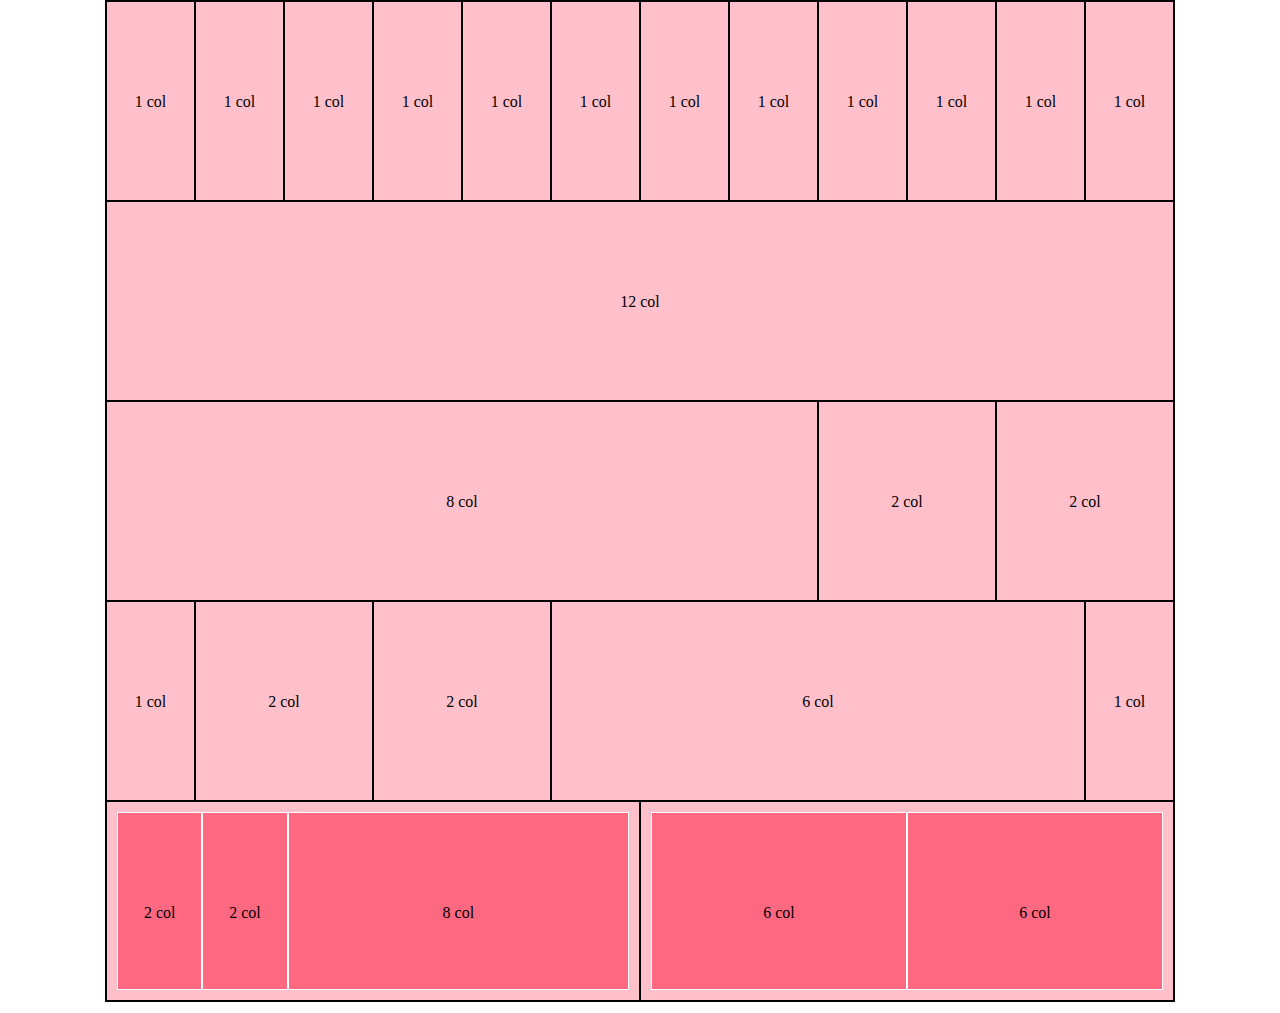
==== index.html @ dd4a896e "finito" ====
<!DOCTYPE html>
<html lang="en">
<head>
    <meta charset="UTF-8">
    <meta http-equiv="X-UA-Compatible" content="IE=edge">
    <meta name="viewport" content="width=device-width, initial-scale=1.0">
    <link rel="stylesheet" href="css/12bool-responsive.css">
    <link rel="stylesheet" href="css/style.css">
    <title>Document</title>
</head>
<body>
    
    <!-- start -->
    <div class="container">

        <div class="row">
            <div class="col-xs-1 col">1 col</div>
            <div class="col-xs-1 col">1 col</div>
            <div class="col-xs-1 col">1 col</div>
            <div class="col-xs-1 col">1 col</div>
            <div class="col-xs-1 col">1 col</div>
            <div class="col-xs-1 col">1 col</div>
            <div class="col-xs-1 col">1 col</div>
            <div class="col-xs-1 col">1 col</div>
            <div class="col-xs-1 col">1 col</div>
            <div class="col-xs-1 col">1 col</div>
            <div class="col-xs-1 col">1 col</div>
            <div class="col-xs-1 col">1 col</div>
        </div>

        <div class="row">
            <div class="col-xs-12 col">12 col</div>
        </div>

        <div class="row">
            <div class="col-xs-8 col">8 col</div>
            <div class="col-xs-2 col">2 col</div>
            <div class="col-xs-2 col">2 col</div>
        </div>

        <div class="row">
            <div class="col-xs-1 col">1 col</div>
            <div class="col-xs-2 col">2 col</div>
            <div class="col-xs-2 col">2 col</div>
            <div class="col-xs-6 col">6 col</div>
            <div class="col-xs-1 col">1 col</div>
        </div>

        <div class="row">
            <div class="col-xs">
                <div class="row row-pad">
                    <div class="col-xs-2 col">2 col</div>
                    <div class="col-xs-2 col">2 col</div>
                    <div class="col-xs-8 col">8 col</div>
                </div>
            </div>
            <div class="col-xs">
                <div class="row row-pad">
                    <div class="col-xs-6 col">6 col</div>
                    <div class="col-xs-6 col">6 col</div>
                </div>
            </div>
        </div>


    </div>

</body>
</html>
---- css/12bool-responsive.css ----
* {
    margin: 0;
    padding: 0;
    box-sizing: border-box;
}

.container-fluid {
    width: 100%;
    max-width: 100%;
}

.container {
    width: 1070px;
    max-width: 100%;
    margin: 0 auto;
    border: 1px solid black;
}

.row {
    display: flex;
    flex-direction: row;
    flex-wrap: wrap;
}

[class*="col-"] {
    flex: 0 0 auto;
}


.col, 
.col-xs {
    flex-grow: 1;
    flex-basis: 0;
    max-width: 100%;
}

.col-xs-1  {flex-basis: calc((100% / 12) *  1); max-width: calc((100% / 12) *  1);}
.col-xs-2  {flex-basis: calc((100% / 12) *  2); max-width: calc((100% / 12) *  2);}
.col-xs-3  {flex-basis: calc((100% / 12) *  3); max-width: calc((100% / 12) *  3);}
.col-xs-4  {flex-basis: calc((100% / 12) *  4); max-width: calc((100% / 12) *  4);}
.col-xs-5  {flex-basis: calc((100% / 12) *  5); max-width: calc((100% / 12) *  5);}
.col-xs-6  {flex-basis: calc((100% / 12) *  6); max-width: calc((100% / 12) *  6);}
.col-xs-7  {flex-basis: calc((100% / 12) *  7); max-width: calc((100% / 12) *  7);}
.col-xs-8  {flex-basis: calc((100% / 12) *  8); max-width: calc((100% / 12) *  8);}
.col-xs-9  {flex-basis: calc((100% / 12) *  9); max-width: calc((100% / 12) *  9);}
.col-xs-10 {flex-basis: calc((100% / 12) * 10); max-width: calc((100% / 12) * 10);}
.col-xs-11 {flex-basis: calc((100% / 12) * 11); max-width: calc((100% / 12) * 11);}
.col-xs-12 {flex-basis: calc((100% / 12) * 12); max-width: calc((100% / 12) * 12);}
.col-xs-offset-1  {margin-left: calc((100% / 12) *  1);}
.col-xs-offset-2  {margin-left: calc((100% / 12) *  2);}
.col-xs-offset-3  {margin-left: calc((100% / 12) *  3);}
.col-xs-offset-4  {margin-left: calc((100% / 12) *  4);}
.col-xs-offset-5  {margin-left: calc((100% / 12) *  5);}
.col-xs-offset-6  {margin-left: calc((100% / 12) *  6);}
.col-xs-offset-7  {margin-left: calc((100% / 12) *  7);}
.col-xs-offset-8  {margin-left: calc((100% / 12) *  8);}
.col-xs-offset-9  {margin-left: calc((100% / 12) *  9);}
.col-xs-offset-10 {margin-left: calc((100% / 12) * 10);}
.col-xs-offset-11 {margin-left: calc((100% / 12) * 11);}


@media only screen and (min-width: 576px) {

      .col-sm {
        flex-grow: 1;
        flex-basis: 0;
        max-width: 100%;
      }

      .col-sm-1  {flex-basis: calc((100% / 12) *  1); max-width: calc((100% / 12) *  1);}
      .col-sm-2  {flex-basis: calc((100% / 12) *  2); max-width: calc((100% / 12) *  2);}
      .col-sm-3  {flex-basis: calc((100% / 12) *  3); max-width: calc((100% / 12) *  3);}
      .col-sm-4  {flex-basis: calc((100% / 12) *  4); max-width: calc((100% / 12) *  4);}
      .col-sm-5  {flex-basis: calc((100% / 12) *  5); max-width: calc((100% / 12) *  5);}
      .col-sm-6  {flex-basis: calc((100% / 12) *  6); max-width: calc((100% / 12) *  6);}
      .col-sm-7  {flex-basis: calc((100% / 12) *  7); max-width: calc((100% / 12) *  7);}
      .col-sm-8  {flex-basis: calc((100% / 12) *  8); max-width: calc((100% / 12) *  8);}
      .col-sm-9  {flex-basis: calc((100% / 12) *  9); max-width: calc((100% / 12) *  9);}
      .col-sm-10 {flex-basis: calc((100% / 12) * 10); max-width: calc((100% / 12) * 10);}
      .col-sm-11 {flex-basis: calc((100% / 12) * 11); max-width: calc((100% / 12) * 11);}
      .col-sm-12 {flex-basis: calc((100% / 12) * 12); max-width: calc((100% / 12) * 12);}
      .col-sm-offset-0  {margin-left: 0;}
      .col-sm-offset-1  {margin-left: calc((100% / 12) *  1);}
      .col-sm-offset-2  {margin-left: calc((100% / 12) *  2);}
      .col-sm-offset-3  {margin-left: calc((100% / 12) *  3);}
      .col-sm-offset-4  {margin-left: calc((100% / 12) *  4);}
      .col-sm-offset-5  {margin-left: calc((100% / 12) *  5);}
      .col-sm-offset-6  {margin-left: calc((100% / 12) *  6);}
      .col-sm-offset-7  {margin-left: calc((100% / 12) *  7);}
      .col-sm-offset-8  {margin-left: calc((100% / 12) *  8);}
      .col-sm-offset-9  {margin-left: calc((100% / 12) *  9);}
      .col-sm-offset-10 {margin-left: calc((100% / 12) * 10);}
      .col-sm-offset-11 {margin-left: calc((100% / 12) * 11);}

}
@media only screen and (min-width: 768px) {

  /* 12 System */
  .col-md {
    flex-grow: 1;
    flex-basis: 0;
    max-width: 100%;
  }

  .col-md-1  {flex-basis: calc((100% / 12) *  1); max-width: calc((100% / 12) *  1);}
  .col-md-2  {flex-basis: calc((100% / 12) *  2); max-width: calc((100% / 12) *  2);}
  .col-md-3  {flex-basis: calc((100% / 12) *  3); max-width: calc((100% / 12) *  3);}
  .col-md-4  {flex-basis: calc((100% / 12) *  4); max-width: calc((100% / 12) *  4);}
  .col-md-5  {flex-basis: calc((100% / 12) *  5); max-width: calc((100% / 12) *  5);}
  .col-md-6  {flex-basis: calc((100% / 12) *  6); max-width: calc((100% / 12) *  6);}
  .col-md-7  {flex-basis: calc((100% / 12) *  7); max-width: calc((100% / 12) *  7);}
  .col-md-8  {flex-basis: calc((100% / 12) *  8); max-width: calc((100% / 12) *  8);}
  .col-md-9  {flex-basis: calc((100% / 12) *  9); max-width: calc((100% / 12) *  9);}
  .col-md-10 {flex-basis: calc((100% / 12) * 10); max-width: calc((100% / 12) * 10);}
  .col-md-11 {flex-basis: calc((100% / 12) * 11); max-width: calc((100% / 12) * 11);}
  .col-md-12 {flex-basis: calc((100% / 12) * 12); max-width: calc((100% / 12) * 12);}
  .col-md-offset-0  {margin-left: 0;}
  .col-md-offset-1  {margin-left: calc((100% / 12) *  1);}
  .col-md-offset-2  {margin-left: calc((100% / 12) *  2);}
  .col-md-offset-3  {margin-left: calc((100% / 12) *  3);}
  .col-md-offset-4  {margin-left: calc((100% / 12) *  4);}
  .col-md-offset-5  {margin-left: calc((100% / 12) *  5);}
  .col-md-offset-6  {margin-left: calc((100% / 12) *  6);}
  .col-md-offset-7  {margin-left: calc((100% / 12) *  7);}
  .col-md-offset-8  {margin-left: calc((100% / 12) *  8);}
  .col-md-offset-9  {margin-left: calc((100% / 12) *  9);}
  .col-md-offset-10 {margin-left: calc((100% / 12) * 10);}
  .col-md-offset-11 {margin-left: calc((100% / 12) * 11);}

}
@media only screen and (min-width: 992px) {

  /* 12 System */
  .col-lg {
    flex-grow: 1;
    flex-basis: 0;
    max-width: 100%;
  }

  .col-lg-1  {flex-basis: calc((100% / 12) *  1); max-width: calc((100% / 12) *  1);}
  .col-lg-2  {flex-basis: calc((100% / 12) *  2); max-width: calc((100% / 12) *  2);}
  .col-lg-3  {flex-basis: calc((100% / 12) *  3); max-width: calc((100% / 12) *  3);}
  .col-lg-4  {flex-basis: calc((100% / 12) *  4); max-width: calc((100% / 12) *  4);}
  .col-lg-5  {flex-basis: calc((100% / 12) *  5); max-width: calc((100% / 12) *  5);}
  .col-lg-6  {flex-basis: calc((100% / 12) *  6); max-width: calc((100% / 12) *  6);}
  .col-lg-7  {flex-basis: calc((100% / 12) *  7); max-width: calc((100% / 12) *  7);}
  .col-lg-8  {flex-basis: calc((100% / 12) *  8); max-width: calc((100% / 12) *  8);}
  .col-lg-9  {flex-basis: calc((100% / 12) *  9); max-width: calc((100% / 12) *  9);}
  .col-lg-10 {flex-basis: calc((100% / 12) * 10); max-width: calc((100% / 12) * 10);}
  .col-lg-11 {flex-basis: calc((100% / 12) * 11); max-width: calc((100% / 12) * 11);}
  .col-lg-12 {flex-basis: calc((100% / 12) * 12); max-width: calc((100% / 12) * 12);}
  .col-lg-offset-0  {margin-left: 0;}
  .col-lg-offset-1  {margin-left: calc((100% / 12) *  1);}
  .col-lg-offset-2  {margin-left: calc((100% / 12) *  2);}
  .col-lg-offset-3  {margin-left: calc((100% / 12) *  3);}
  .col-lg-offset-4  {margin-left: calc((100% / 12) *  4);}
  .col-lg-offset-5  {margin-left: calc((100% / 12) *  5);}
  .col-lg-offset-6  {margin-left: calc((100% / 12) *  6);}
  .col-lg-offset-7  {margin-left: calc((100% / 12) *  7);}
  .col-lg-offset-8  {margin-left: calc((100% / 12) *  8);}
  .col-lg-offset-9  {margin-left: calc((100% / 12) *  9);}
  .col-lg-offset-10 {margin-left: calc((100% / 12) * 10);}
  .col-lg-offset-11 {margin-left: calc((100% / 12) * 11);}

}
---- css/style.css ----
.col, .col-xs{
    height: 200px;
    background-color: pink;
    border: 1px solid black;
    text-align: center;
    line-height: 200px;
    
}

.row{
    height: 100%;
}

[class*="col"] > .row > [class*="col"]{
    background-color: rgb(255, 104, 129);
    height: 100%;
    border: 1px solid white;
}

.row-pad{
    padding: 10px;
}
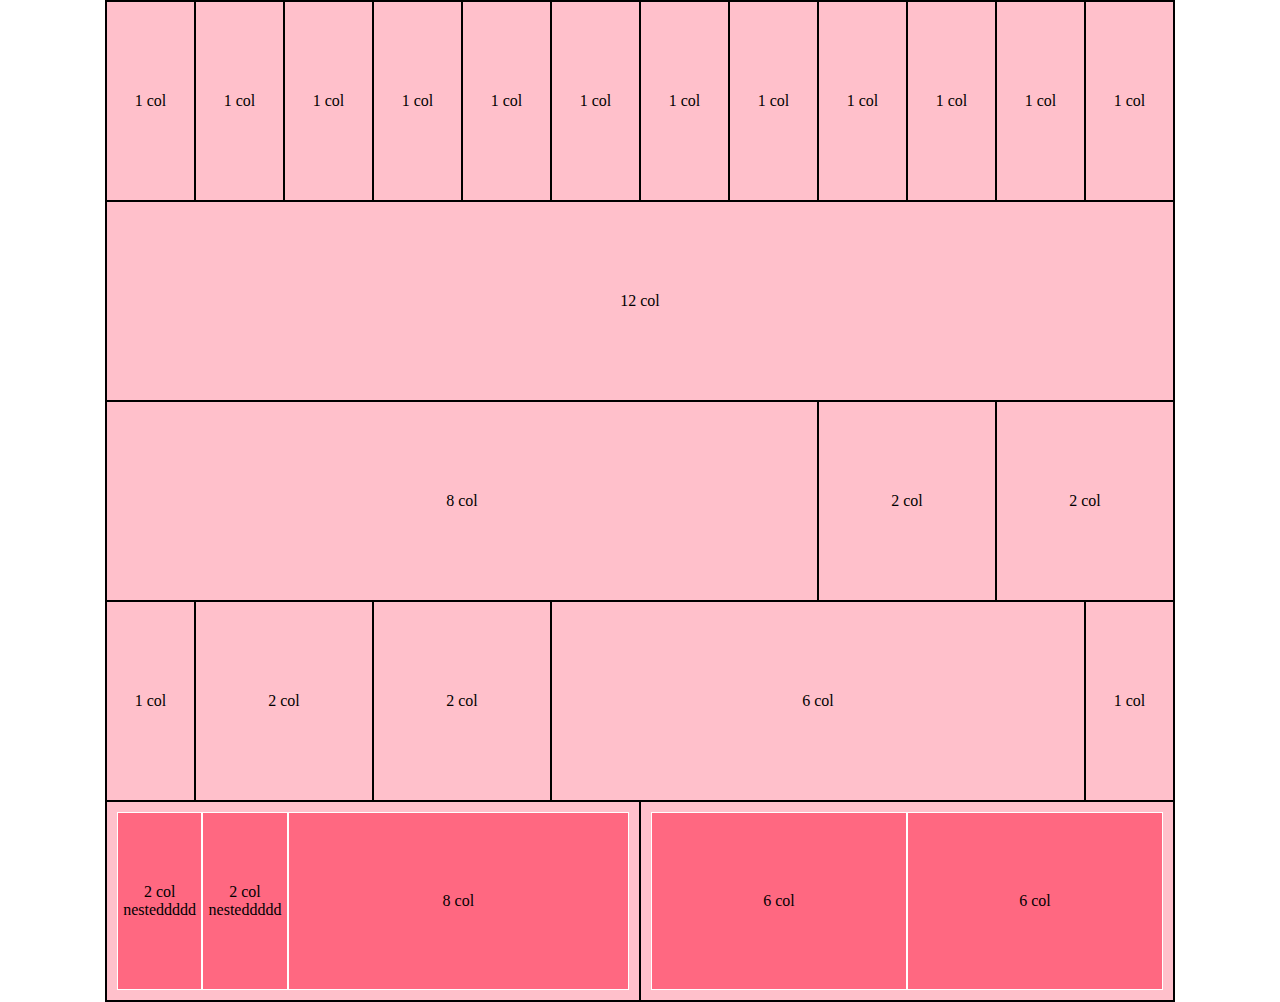
==== commit 4ff5e87c: "correction" ====
--- a/index.html
+++ b/index.html
@@ -49,8 +49,8 @@
         <div class="row">
             <div class="col-xs">
                 <div class="row row-pad">
-                    <div class="col-xs-2 col">2 col</div>
-                    <div class="col-xs-2 col">2 col</div>
+                    <div class="col-xs-2 col">2 col nesteddddd</div>
+                    <div class="col-xs-2 col">2 col nesteddddd</div>
                     <div class="col-xs-8 col">8 col</div>
                 </div>
             </div>
--- a/css/style.css
+++ b/css/style.css
@@ -2,9 +2,7 @@
     height: 200px;
     background-color: pink;
     border: 1px solid black;
-    text-align: center;
-    line-height: 200px;
-    
+    text-align: center; 
 }
 
 .row{
@@ -19,4 +17,10 @@
 
 .row-pad{
     padding: 10px;
+}
+
+.col{
+    display: flex;
+    align-items: center;
+    justify-content: center;
 }